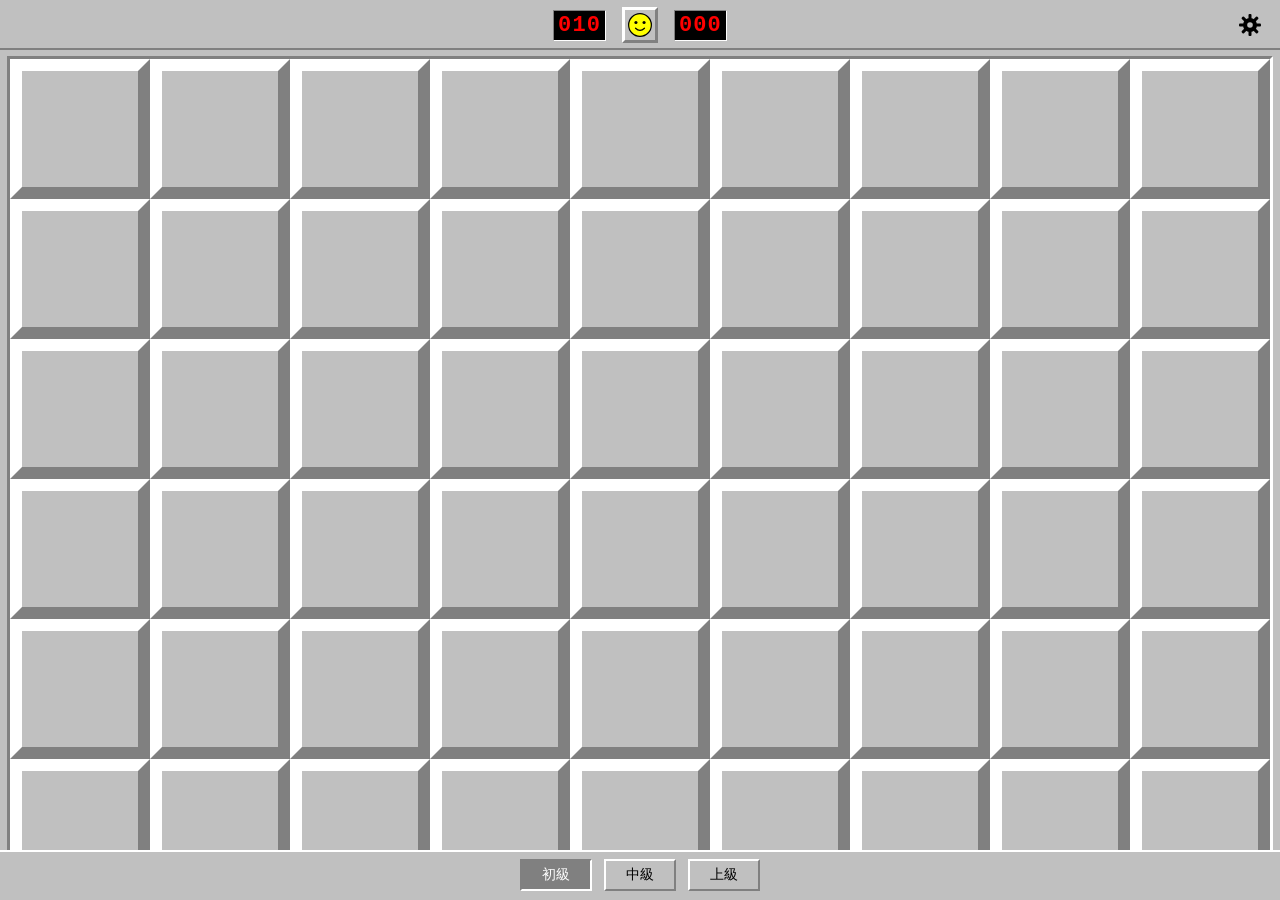
==== index.html @ 5a820d3e "feat: 第1段階 — 盤面生成・基本操作・クラシックテーマ Co-Authored-By: Claude Opus 5 <noreply@anthropic.com>" ====
<!DOCTYPE html>
<html lang="ja" data-theme="classic">
<head>
  <meta charset="UTF-8">
  <!-- ピンチズーム無効化・セーフエリアまで描画 -->
  <meta name="viewport" content="width=device-width, initial-scale=1, maximum-scale=1, user-scalable=no, viewport-fit=cover">
  <meta name="apple-mobile-web-app-capable" content="yes">
  <meta name="apple-mobile-web-app-status-bar-style" content="black-translucent">
  <title>Minesweeper</title>
  <link rel="stylesheet" href="./css/style.css">
  <link rel="stylesheet" href="./css/themes.css">
</head>
<body>

  <!--
    共通 SVG 定義（旗・地雷・誤旗の×）。
    形状はここに1組だけ持ち、各マスからは <use> で参照する。
    <use> で複製された中身には外側の CSS セレクタが届かないため、
    色は各パーツの style 属性に CSS 変数（--color-flag 等）で書く。
    変数の値はテーマ側（themes.css）で差し替えられる。
  -->
  <svg class="svg-defs" xmlns="http://www.w3.org/2000/svg" aria-hidden="true">
    <symbol id="icon-flag" viewBox="0 0 24 24">
      <path d="M12 3h2v15h-2z" style="fill: var(--color-flag-pole)"/>
      <path d="M6 20h12v-2h-4v-1h-4v1H6z" style="fill: var(--color-flag-pole)"/>
      <path d="M14 3 4 8l10 5z" style="fill: var(--color-flag)"/>
    </symbol>
    <symbol id="icon-mine" viewBox="0 0 24 24">
      <path d="M12 2v20M2 12h20M5 5l14 14M19 5 5 19"
            style="fill: none; stroke: var(--color-mine); stroke-width: 2; stroke-linecap: round"/>
      <circle cx="12" cy="12" r="6.5" style="fill: var(--color-mine)"/>
      <rect x="8.5" y="8.5" width="3" height="3" style="fill: var(--color-mine-shine)"/>
    </symbol>
    <symbol id="icon-wrong" viewBox="0 0 24 24">
      <path d="M4 4l16 16M20 4 4 20"
            style="fill: none; stroke: var(--color-wrong); stroke-width: 3; stroke-linecap: round"/>
    </symbol>
  </svg>

  <div class="app">

    <!-- ヘッダー：残り地雷数・スマイリー・タイマーを中央、歯車は右端に絶対配置 -->
    <header class="header">
      <div class="header-center">
        <div class="led" id="mine-counter" aria-label="残り地雷数">010</div>

        <button class="smiley" id="smiley" type="button" data-face="normal" aria-label="新しいゲーム">
          <!-- 顔・目・口を別パーツで持ち、data-face で目と口だけを切り替える -->
          <svg viewBox="0 0 32 32" xmlns="http://www.w3.org/2000/svg" aria-hidden="true">
            <circle class="face-outline" cx="16" cy="16" r="14"/>

            <g class="eyes eyes-normal">
              <circle cx="11" cy="13" r="1.9"/>
              <circle cx="21" cy="13" r="1.9"/>
            </g>
            <g class="eyes eyes-win">
              <path d="M4.5 10.5h23v2h-1.5l-1.5 4.5h-6l-1.5-4.5h-2l-1.5 4.5h-6L6 12.5H4.5z"/>
            </g>
            <g class="eyes eyes-lost">
              <path d="M8.8 10.8l4.4 4.4M13.2 10.8l-4.4 4.4M18.8 10.8l4.4 4.4M23.2 10.8l-4.4 4.4"/>
            </g>

            <path class="mouth mouth-normal" d="M10.5 20q5.5 5.5 11 0"/>
            <circle class="mouth mouth-pressed" cx="16" cy="21.5" r="2.4"/>
            <path class="mouth mouth-win" d="M10 19.5q6 6.5 12 0"/>
            <path class="mouth mouth-lost" d="M10.5 24.5q5.5-6 11 0"/>
          </svg>
        </button>

        <div class="led" id="timer" aria-label="経過秒数">000</div>
      </div>

      <button class="gear" id="settings-button" type="button" aria-label="設定">
        <svg viewBox="0 0 24 24" xmlns="http://www.w3.org/2000/svg" aria-hidden="true">
          <g class="gear-teeth">
            <rect x="10.5" y="1" width="3" height="22" rx="1"/>
            <rect x="10.5" y="1" width="3" height="22" rx="1" transform="rotate(45 12 12)"/>
            <rect x="10.5" y="1" width="3" height="22" rx="1" transform="rotate(90 12 12)"/>
            <rect x="10.5" y="1" width="3" height="22" rx="1" transform="rotate(135 12 12)"/>
          </g>
          <circle class="gear-ring" cx="12" cy="12" r="7"/>
          <circle class="gear-hole" cx="12" cy="12" r="2.8"/>
        </svg>
      </button>
    </header>

    <!-- 盤面：縦方向にはみ出す場合のみこの領域内でスクロールする -->
    <main class="main" id="main">
      <div class="board-wrap" id="board-wrap">
        <div class="board" id="board" role="grid"></div>
      </div>
    </main>

    <!-- フッター：第1段階では難易度切替を暫定配置 -->
    <footer class="footer">
      <div class="difficulty-bar" id="difficulty-bar">
        <button class="diff-btn" type="button" data-difficulty="beginner">初級</button>
        <button class="diff-btn" type="button" data-difficulty="intermediate">中級</button>
        <button class="diff-btn" type="button" data-difficulty="expert">上級</button>
      </div>
    </footer>

  </div>

  <script type="module" src="./js/ui.js"></script>
</body>
</html>
---- css/style.css ----
/* ============================================================
   レイアウト・共通スタイル・CSS 変数の定義
   色・寸法・フォントはすべてここで変数化し、テーマは themes.css で上書きする。
   ============================================================ */

:root {
  /* --- フォント --- */
  --font-board: Menlo, 'Courier New', monospace;
  --font-ui: Menlo, 'Courier New', monospace;
  --font-weight-board: 700;

  /* --- 寸法 --- */
  --header-height: 50px;
  --footer-height: 50px;
  --header-side-gap: 12px;       /* 三点セットと歯車の最低間隔 */
  --header-edge-gap: 12px;       /* 歯車と画面右端の間隔 */
  --gear-size: 36px;
  --smiley-size: 36px;
  --led-font-size: 22px;
  --board-gap: 6px;              /* 盤面周りの余白（左右 6px ずつ = 計 12px） */
  --board-frame: 3px;            /* 盤面の外枠の太さ */
  --safe-top: env(safe-area-inset-top, 0px);
  --safe-bottom: env(safe-area-inset-bottom, 0px);
  --safe-left: env(safe-area-inset-left, 0px);
  --safe-right: env(safe-area-inset-right, 0px);

  /* --- 色（既定値 = クラシックテーマ） --- */
  --color-bg: #c0c0c0;
  --color-ui-fg: #000000;
  --color-panel: #c0c0c0;
  --color-bevel-light: #ffffff;
  --color-bevel-dark: #808080;

  --color-board-bg: #c0c0c0;
  --color-cell-hidden: #c0c0c0;
  --color-cell-revealed: #c0c0c0;
  --color-cell-border: #808080;
  --color-cell-exploded: #ff0000;

  --color-n1: #0000ff;
  --color-n2: #008000;
  --color-n3: #ff0000;
  --color-n4: #000080;
  --color-n5: #800000;
  --color-n6: #008080;
  --color-n7: #000000;
  --color-n8: #808080;

  --color-flag: #ff0000;
  --color-flag-pole: #000000;
  --color-mine: #000000;
  --color-mine-shine: #ffffff;
  --color-wrong: #ff0000;

  --color-led-bg: #000000;
  --color-led-fg: #ff0000;

  --color-smiley-face: #ffff00;
  --color-smiley-line: #000000;

  --color-button-bg: #c0c0c0;
  --color-button-fg: #000000;
  --color-button-active-bg: #808080;
  --color-button-active-fg: #ffffff;
}

/* ---------- ベース ---------- */

*, *::before, *::after {
  box-sizing: border-box;
}

html, body {
  margin: 0;
  padding: 0;
  height: 100%;
  background: var(--color-bg);
  color: var(--color-ui-fg);
  font-family: var(--font-ui);
  overflow: hidden;                 /* ページ自体はスクロールさせない */
  overscroll-behavior: none;
  -webkit-text-size-adjust: 100%;
  -webkit-tap-highlight-color: transparent;
  -webkit-touch-callout: none;      /* 長押しメニューを出さない */
  -webkit-user-select: none;
  user-select: none;
}

/* 共通 SVG 定義は描画しない */
.svg-defs {
  position: absolute;
  width: 0;
  height: 0;
  overflow: hidden;
}

button {
  font: inherit;
  color: inherit;
  margin: 0;
  padding: 0;
  border: 0;
  background: none;
  cursor: pointer;
  touch-action: manipulation;
}

/* ---------- 3 層レイアウト ---------- */

.app {
  position: fixed;
  inset: 0;
  display: flex;
  flex-direction: column;
  padding-left: var(--safe-left);
  padding-right: var(--safe-right);
}

/* ヘッダー・フッターは固定。盤面 (.main) だけがスクロールする */
.header,
.footer {
  flex: 0 0 auto;
  position: relative;
  background: var(--color-panel);
  touch-action: none;               /* ピンチ・ダブルタップズームを無効化 */
}

.header {
  height: calc(var(--header-height) + var(--safe-top));
  padding-top: var(--safe-top);
  box-shadow: inset 0 -2px 0 var(--color-bevel-dark);
}

.footer {
  height: calc(var(--footer-height) + var(--safe-bottom));
  padding-bottom: var(--safe-bottom);
  box-shadow: inset 0 2px 0 var(--color-bevel-light);
}

.main {
  flex: 1 1 auto;
  min-height: 0;                    /* flex 子要素でスクロールを成立させる */
  display: flex;
  flex-direction: column;
  overflow-x: hidden;
  overflow-y: auto;
  overscroll-behavior: contain;
  -webkit-overflow-scrolling: touch;
  touch-action: pan-y;              /* 縦スクロールのみ許可。横スクロール・ズームは不可 */
}

/* ---------- ヘッダー ---------- */

/* 三点セット。歯車の分だけ左右対称に余白を取り、親の全幅に対して中央寄せする */
.header-center {
  height: var(--header-height);
  padding: 0 calc(var(--header-edge-gap) + var(--gear-size) + var(--header-side-gap));
  display: flex;
  align-items: center;
  justify-content: center;
  gap: 16px;
}

/* 残り地雷数・タイマー */
.led {
  font-family: var(--font-ui);
  font-size: var(--led-font-size);
  font-weight: 700;
  font-variant-numeric: tabular-nums;
  line-height: 1;
  min-width: 3.4ch;
  padding: 4px 4px 3px;
  text-align: right;
  letter-spacing: 0.05em;
  background: var(--color-led-bg);
  color: var(--color-led-fg);
  border: 1px solid;
  border-color: var(--color-bevel-dark) var(--color-bevel-light) var(--color-bevel-light) var(--color-bevel-dark);
}

/* スマイリー */
.smiley {
  width: var(--smiley-size);
  height: var(--smiley-size);
  padding: 2px;
  background: var(--color-button-bg);
  border: 3px solid;
  border-color: var(--color-bevel-light) var(--color-bevel-dark) var(--color-bevel-dark) var(--color-bevel-light);
}

.smiley:active {
  border-color: var(--color-bevel-dark);
  border-width: 2px;
  padding: 3px;
}

.smiley svg {
  display: block;
  width: 100%;
  height: 100%;
}

.smiley .face-outline {
  fill: var(--color-smiley-face);
  stroke: var(--color-smiley-line);
  stroke-width: 1.5;
}

.smiley .eyes circle { fill: var(--color-smiley-line); }
.smiley .eyes-win path { fill: var(--color-smiley-line); }
.smiley .eyes-lost path {
  fill: none;
  stroke: var(--color-smiley-line);
  stroke-width: 1.6;
  stroke-linecap: round;
}

.smiley .mouth {
  fill: none;
  stroke: var(--color-smiley-line);
  stroke-width: 1.5;
  stroke-linecap: round;
}

/* 表情の切り替え：data-face に応じて目と口だけを差し替える */
.smiley .eyes, .smiley .mouth { display: none; }
.smiley[data-face="normal"]  .eyes-normal, .smiley[data-face="normal"]  .mouth-normal  { display: block; }
.smiley[data-face="pressed"] .eyes-normal, .smiley[data-face="pressed"] .mouth-pressed { display: block; }
.smiley[data-face="won"]     .eyes-win,    .smiley[data-face="won"]     .mouth-win     { display: block; }
.smiley[data-face="lost"]    .eyes-lost,   .smiley[data-face="lost"]    .mouth-lost    { display: block; }

/* 歯車：右端に絶対配置し、三点セットの中央位置に影響させない */
.gear {
  position: absolute;
  top: calc(var(--safe-top) + (var(--header-height) - var(--gear-size)) / 2);
  right: var(--header-edge-gap);
  width: var(--gear-size);
  height: var(--gear-size);
  padding: 6px;
}

.gear svg {
  display: block;
  width: 100%;
  height: 100%;
}

.gear .gear-teeth rect,
.gear .gear-ring { fill: var(--color-ui-fg); }
.gear .gear-hole  { fill: var(--color-panel); }

/* ---------- 盤面 ---------- */

/* 盤面が収まるときは中央に置き、はみ出すときは上から並べてスクロールする */
.board-wrap {
  margin: auto;
  padding: var(--board-gap);
  flex: 0 0 auto;
}

.board {
  --cols: 9;
  --rows: 9;
  --cell-size: 40px;                /* ui.js が実測値で上書きする */
  --cell-bevel: max(2px, calc(var(--cell-size) * 0.09));
  --cell-font-size: calc(var(--cell-size) * 0.62);

  display: grid;
  grid-template-columns: repeat(var(--cols), var(--cell-size));
  grid-auto-rows: var(--cell-size);
  background: var(--color-board-bg);
  border: var(--board-frame) solid;
  border-color: var(--color-bevel-dark) var(--color-bevel-light) var(--color-bevel-light) var(--color-bevel-dark);
  touch-action: pan-y;
}

.cell {
  position: relative;
  width: var(--cell-size);
  height: var(--cell-size);
  display: flex;
  align-items: center;
  justify-content: center;
  font-family: var(--font-board);
  font-weight: var(--font-weight-board);
  font-size: var(--cell-font-size);
  line-height: 1;
  overflow: hidden;
}

/* 未開放：左上が明るく右下が暗い立体ベベル */
.cell.hidden,
.cell.flag,
.cell.wrong-flag,
.cell.mine {
  background: var(--color-cell-hidden);
  border: var(--cell-bevel) solid;
  border-color: var(--color-bevel-light) var(--color-bevel-dark) var(--color-bevel-dark) var(--color-bevel-light);
}

/* 敗北時に開示した地雷は平坦に見せる */
.cell.mine {
  border: 1px solid var(--color-cell-border);
  border-right-color: transparent;
  border-bottom-color: transparent;
}

/* 押している最中は平坦にへこませる */
.cell.hidden.pressed {
  border: 1px solid var(--color-cell-border);
  border-right-color: transparent;
  border-bottom-color: transparent;
}

/* 開放済み：平坦で、細い暗色の枠線（左上のみ） */
.cell.blank,
.cell.number,
.cell.exploded {
  background: var(--color-cell-revealed);
  border: 1px solid var(--color-cell-border);
  border-right-color: transparent;
  border-bottom-color: transparent;
}

.cell.exploded {
  background: var(--color-cell-exploded);
}

.cell.n1 { color: var(--color-n1); }
.cell.n2 { color: var(--color-n2); }
.cell.n3 { color: var(--color-n3); }
.cell.n4 { color: var(--color-n4); }
.cell.n5 { color: var(--color-n5); }
.cell.n6 { color: var(--color-n6); }
.cell.n7 { color: var(--color-n7); }
.cell.n8 { color: var(--color-n8); }

/* ---------- マス内のアイコン ---------- */

.cell .icon {
  position: absolute;
  inset: 0;
  width: 100%;
  height: 100%;
  padding: 12%;
  pointer-events: none;
}

/* アイコンの色は index.html の <symbol> 内で CSS 変数（--color-flag 等）を参照している。
   <use> の複製内には CSS セレクタが届かないので、ここでは形状ごとの色指定を書かない。 */

/* ---------- フッター（暫定：難易度切替） ---------- */

.difficulty-bar {
  height: var(--footer-height);
  display: flex;
  align-items: center;
  justify-content: center;
  gap: 12px;
}

.diff-btn {
  min-width: 72px;
  height: 32px;
  padding: 0 12px;
  font-size: 14px;
  background: var(--color-button-bg);
  color: var(--color-button-fg);
  border: 2px solid;
  border-color: var(--color-bevel-light) var(--color-bevel-dark) var(--color-bevel-dark) var(--color-bevel-light);
}

.diff-btn[aria-pressed="true"] {
  background: var(--color-button-active-bg);
  color: var(--color-button-active-fg);
  border-color: var(--color-bevel-dark) var(--color-bevel-light) var(--color-bevel-light) var(--color-bevel-dark);
}
---- css/themes.css ----
/* ============================================================
   テーマごとの変数値の上書き
   <html data-theme="..."> の属性値で切り替える。
   ここには変数の上書きだけを書き、レイアウトや形状の定義は style.css に置く。
   ============================================================ */

/* クラシック（Windows 3.1〜95 風）
   style.css の :root 既定値がそのままクラシックの値なので、上書きは不要。
   他テーマと同じ書き方に揃えるため、ブロックだけ用意しておく。 */
:root[data-theme="classic"] {
}
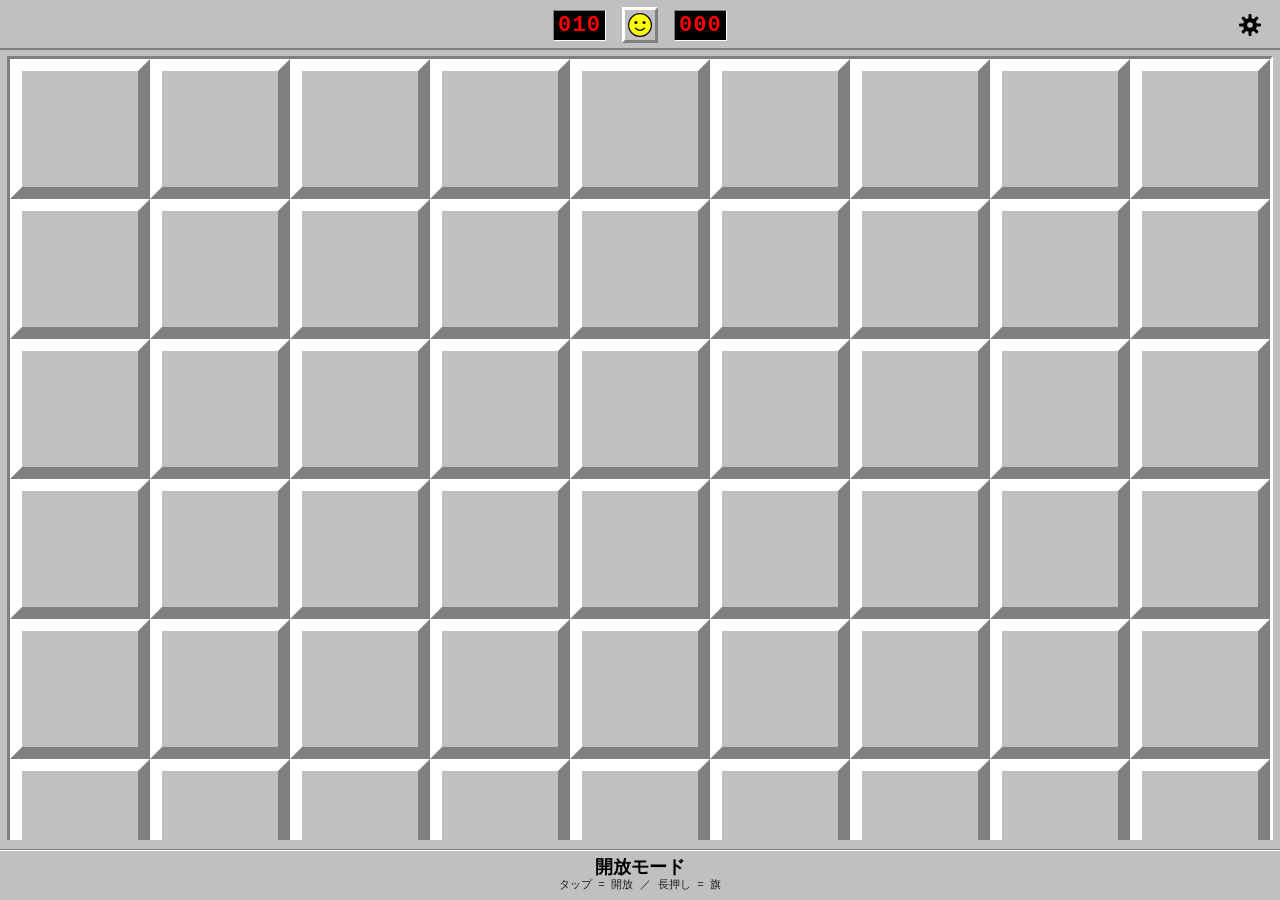
==== commit ae088d56: "feat: 第2段階 — 操作の作り込みと PWA 化 - 指を離した時点で確定。押下中はハイライトが指に追従し、盤面外で離すとキャンセル - 沈み込みアニメーション（ベベル反転・縮小・暗化）と長押し" ====
--- a/index.html
+++ b/index.html
@@ -6,7 +6,12 @@
   <meta name="viewport" content="width=device-width, initial-scale=1, maximum-scale=1, user-scalable=no, viewport-fit=cover">
   <meta name="apple-mobile-web-app-capable" content="yes">
   <meta name="apple-mobile-web-app-status-bar-style" content="black-translucent">
+  <meta name="apple-mobile-web-app-title" content="Minesweeper">
+  <meta name="theme-color" content="#c0c0c0">
   <title>Minesweeper</title>
+  <link rel="manifest" href="./manifest.json">
+  <link rel="apple-touch-icon" href="./icons/apple-touch-icon.png">
+  <link rel="icon" href="./icons/icon.svg" type="image/svg+xml">
   <link rel="stylesheet" href="./css/style.css">
   <link rel="stylesheet" href="./css/themes.css">
 </head>
@@ -37,7 +42,13 @@
     </symbol>
   </svg>
 
-  <div class="app">
+  <div class="app" id="app">
+
+    <!-- 更新検知バナー：新しい Service Worker が待機中のときだけ表示する（pwa.js が制御） -->
+    <button class="update-banner" id="update-banner" type="button" hidden>
+      <span class="update-banner-text">新しいバージョンがあります</span>
+      <span class="update-banner-action">再読み込み</span>
+    </button>
 
     <!-- ヘッダー：残り地雷数・スマイリー・タイマーを中央、歯車は右端に絶対配置 -->
     <header class="header">
@@ -91,17 +102,42 @@
       </div>
     </main>
 
-    <!-- フッター：第1段階では難易度切替を暫定配置 -->
-    <footer class="footer">
-      <div class="difficulty-bar" id="difficulty-bar">
-        <button class="diff-btn" type="button" data-difficulty="beginner">初級</button>
-        <button class="diff-btn" type="button" data-difficulty="intermediate">中級</button>
-        <button class="diff-btn" type="button" data-difficulty="expert">上級</button>
-      </div>
+    <!-- 盤面とフッターの間の余白と区切り線（誤爆防止） -->
+    <div class="footer-gap"></div>
+
+    <!-- フッター：開放モード / フラグモードの切替ボタン1つだけ。背景色は data-mode で変わる -->
+    <footer class="footer" id="footer" data-mode="reveal">
+      <button class="mode-toggle" id="mode-toggle" type="button">
+        <span class="mode-label" id="mode-label" aria-live="polite">開放モード</span>
+        <span class="mode-hint" id="mode-hint">タップ = 開放 ／ 長押し = 旗</span>
+      </button>
     </footer>
 
   </div>
 
+  <!-- 簡易設定（第3段階で正式な設定画面に移す）：長押し時間の調整と試し押し -->
+  <div class="settings" id="settings" hidden>
+    <div class="settings-panel" role="dialog" aria-label="設定">
+      <h2 class="settings-title">設定（暫定）</h2>
+
+      <div class="settings-row">
+        <label class="settings-label" for="long-press-range">長押しの長さ</label>
+        <div class="settings-value" id="long-press-value">300 ms</div>
+      </div>
+      <input class="settings-range" id="long-press-range" type="range" min="200" max="600" step="50" value="300">
+
+      <div class="settings-row settings-try">
+        <div class="settings-label">試し押し（長押しで旗が立つ／外れる）</div>
+        <div class="board dummy-board" aria-hidden="true">
+          <div class="cell hidden" id="dummy-cell"></div>
+        </div>
+      </div>
+
+      <button class="settings-close" id="settings-close" type="button">閉じる</button>
+    </div>
+  </div>
+
   <script type="module" src="./js/ui.js"></script>
+  <script type="module" src="./js/pwa.js"></script>
 </body>
 </html>
--- a/css/style.css
+++ b/css/style.css
@@ -19,6 +19,12 @@
   --led-font-size: 22px;
   --board-gap: 6px;              /* 盤面周りの余白（左右 6px ずつ = 計 12px） */
   --board-frame: 3px;            /* 盤面の外枠の太さ */
+  --footer-gap: 10px;            /* 盤面とフッターの間の余白（誤爆防止） */
+  --update-banner-height: 36px;
+  --press-scale: 0.94;           /* 押下中の縮小率 */
+  --press-duration: 60ms;        /* 沈み込みの所要時間 */
+  --long-flash-duration: 120ms;  /* 長押し成立時のフラッシュ時間 */
+  --long-flash-width: 3px;       /* フラッシュの縁の太さ */
   --safe-top: env(safe-area-inset-top, 0px);
   --safe-bottom: env(safe-area-inset-bottom, 0px);
   --safe-left: env(safe-area-inset-left, 0px);
@@ -62,6 +68,22 @@
   --color-button-fg: #000000;
   --color-button-active-bg: #808080;
   --color-button-active-fg: #ffffff;
+
+  --color-cell-pressed: #b0b0b0;       /* 押下中のマスの背景（やや暗く） */
+  --color-long-flash: #ffe066;         /* 長押し成立時に縁が光る色 */
+
+  --color-footer-flag-bg: #b98484;     /* フラグモード時のフッター背景（彩度を抑えた赤系） */
+  --color-footer-flag-fg: #ffffff;
+  --color-footer-flag-bevel-light: #d9b3b3;
+  --color-footer-flag-bevel-dark: #7a4f4f;
+
+  --color-status-bar-bg: #000000;      /* ステータスバー裏の帯（白い時計表示を読めるようにする） */
+
+  --color-banner-bg: #2b2b2b;
+  --color-banner-fg: #ffffff;
+  --color-banner-accent: #ffe066;
+
+  --color-overlay: rgba(0, 0, 0, 0.45);
 }
 
 /* ---------- ベース ---------- */
@@ -128,13 +150,66 @@
 .header {
   height: calc(var(--header-height) + var(--safe-top));
   padding-top: var(--safe-top);
+  /* ステータスバーの裏（セーフエリア上部）だけ暗くする。
+     black-translucent 指定では時計や電池の文字が白になるため、灰色の上では読めない */
+  background: linear-gradient(
+    var(--color-status-bar-bg) var(--safe-top),
+    var(--color-panel) var(--safe-top)
+  );
   box-shadow: inset 0 -2px 0 var(--color-bevel-dark);
+}
+
+/* 更新検知バナー：表示中はこちらがセーフエリア上部を受け持ち、ヘッダー側の余白は 0 にする */
+.update-banner {
+  flex: 0 0 auto;
+  display: flex;
+  align-items: center;
+  justify-content: center;
+  gap: 12px;
+  width: 100%;
+  height: calc(var(--update-banner-height) + env(safe-area-inset-top, 0px));
+  padding-top: env(safe-area-inset-top, 0px);
+  font-size: 14px;
+  background: var(--color-banner-bg);
+  color: var(--color-banner-fg);
+  touch-action: manipulation;
+}
+
+.update-banner[hidden] {
+  display: none;
+}
+
+.update-banner-action {
+  color: var(--color-banner-accent);
+  font-weight: 700;
+  text-decoration: underline;
+}
+
+.app.has-update {
+  --safe-top: 0px;
+}
+
+/* 盤面とフッターの間の余白。下端に区切り線を引く */
+.footer-gap {
+  flex: 0 0 auto;
+  height: var(--footer-gap);
+  background: var(--color-panel);
+  border-bottom: 1px solid var(--color-bevel-dark);
+  touch-action: none;
 }
 
 .footer {
   height: calc(var(--footer-height) + var(--safe-bottom));
   padding-bottom: var(--safe-bottom);
-  box-shadow: inset 0 2px 0 var(--color-bevel-light);
+  box-shadow: inset 0 1px 0 var(--color-bevel-light);
+  transition: background-color 120ms ease-out;
+}
+
+/* フラグモード：フッターの背景色そのものを変え、視野の端でも状態が分かるようにする */
+.footer[data-mode="flag"] {
+  background: var(--color-footer-flag-bg);
+  color: var(--color-footer-flag-fg);
+  box-shadow: inset 0 1px 0 var(--color-footer-flag-bevel-light);
 }
 
 .main {
@@ -144,8 +219,7 @@
   flex-direction: column;
   overflow-x: hidden;
   overflow-y: auto;
-  overscroll-behavior: contain;
-  -webkit-overflow-scrolling: touch;
+  overscroll-behavior: none;        /* 端でのバウンスと、親へのスクロール連鎖を抑制 */
   touch-action: pan-y;              /* 縦スクロールのみ許可。横スクロール・ズームは不可 */
 }
 
@@ -305,11 +379,36 @@
   border-bottom-color: transparent;
 }
 
-/* 押している最中は平坦にへこませる */
-.cell.hidden.pressed {
-  border: 1px solid var(--color-cell-border);
-  border-right-color: transparent;
-  border-bottom-color: transparent;
+/* 沈み込み：ベベルを反転し、わずかに縮小して背景を暗くする（常時有効・設定でオフにしない） */
+.cell {
+  transition: transform var(--press-duration) ease-out,
+              background-color var(--press-duration) ease-out;
+}
+
+.cell.hidden.pressed,
+.cell.flag.pressed {
+  background: var(--color-cell-pressed);
+  border-color: var(--color-bevel-dark) var(--color-bevel-light) var(--color-bevel-light) var(--color-bevel-dark);
+  transform: scale(var(--press-scale));
+}
+
+/* 長押し成立時のフラッシュ：指で隠れる中心ではなく、マスの周縁だけを一瞬明るく光らせる */
+.cell.long-flash {
+  z-index: 1;
+}
+
+.cell.long-flash::after {
+  content: '';
+  position: absolute;
+  inset: 0;
+  border: var(--long-flash-width) solid var(--color-long-flash);
+  pointer-events: none;
+  animation: long-flash var(--long-flash-duration) ease-out forwards;
+}
+
+@keyframes long-flash {
+  from { opacity: 1; }
+  to   { opacity: 0; }
 }
 
 /* 開放済み：平坦で、細い暗色の枠線（左上のみ） */
@@ -349,29 +448,114 @@
 /* アイコンの色は index.html の <symbol> 内で CSS 変数（--color-flag 等）を参照している。
    <use> の複製内には CSS セレクタが届かないので、ここでは形状ごとの色指定を書かない。 */
 
-/* ---------- フッター（暫定：難易度切替） ---------- */
-
-.difficulty-bar {
-  height: var(--footer-height);
-  display: flex;
+/* ---------- フッター（モード切替ボタン） ---------- */
+
+/* フッターの横幅いっぱいを占める大きなボタン。背景はフッター側の色をそのまま透かす */
+.mode-toggle {
+  display: flex;
+  flex-direction: column;
   align-items: center;
   justify-content: center;
+  gap: 3px;
+  width: 100%;
+  height: var(--footer-height);
+  color: inherit;
+  touch-action: manipulation;
+}
+
+.mode-toggle:active {
+  filter: brightness(0.9);
+}
+
+.mode-label {
+  font-size: 18px;
+  font-weight: 700;
+  line-height: 1;
+}
+
+.mode-hint {
+  font-size: 11px;
+  line-height: 1;
+  opacity: 0.85;
+}
+
+/* ---------- 簡易設定（暫定） ---------- */
+
+.settings {
+  position: fixed;
+  inset: 0;
+  z-index: 10;
+  display: flex;
+  align-items: center;
+  justify-content: center;
+  padding: 24px;
+  background: var(--color-overlay);
+  touch-action: none;
+}
+
+.settings[hidden] {
+  display: none;
+}
+
+.settings-panel {
+  width: 100%;
+  max-width: 340px;
+  padding: 16px;
+  background: var(--color-panel);
+  color: var(--color-ui-fg);
+  border: 3px solid;
+  border-color: var(--color-bevel-light) var(--color-bevel-dark) var(--color-bevel-dark) var(--color-bevel-light);
+}
+
+.settings-title {
+  margin: 0 0 12px;
+  font-size: 16px;
+}
+
+.settings-row {
+  display: flex;
+  align-items: center;
+  justify-content: space-between;
   gap: 12px;
-}
-
-.diff-btn {
-  min-width: 72px;
-  height: 32px;
-  padding: 0 12px;
+  margin: 8px 0;
   font-size: 14px;
+}
+
+.settings-value {
+  font-variant-numeric: tabular-nums;
+  min-width: 5ch;
+  text-align: right;
+}
+
+.settings-range {
+  width: 100%;
+  margin: 4px 0 16px;
+}
+
+.settings-try {
+  margin-top: 12px;
+}
+
+/* 試し押し用のダミーマス。盤面と同じ見た目にするため .board / .cell をそのまま使う */
+.dummy-board {
+  --cols: 1;
+  --rows: 1;
+  --cell-size: 44px;
+  flex: 0 0 auto;
+}
+
+.settings-close {
+  display: block;
+  width: 100%;
+  height: 40px;
+  margin-top: 16px;
+  font-size: 15px;
   background: var(--color-button-bg);
   color: var(--color-button-fg);
   border: 2px solid;
   border-color: var(--color-bevel-light) var(--color-bevel-dark) var(--color-bevel-dark) var(--color-bevel-light);
 }
 
-.diff-btn[aria-pressed="true"] {
-  background: var(--color-button-active-bg);
-  color: var(--color-button-active-fg);
+.settings-close:active {
   border-color: var(--color-bevel-dark) var(--color-bevel-light) var(--color-bevel-light) var(--color-bevel-dark);
 }
